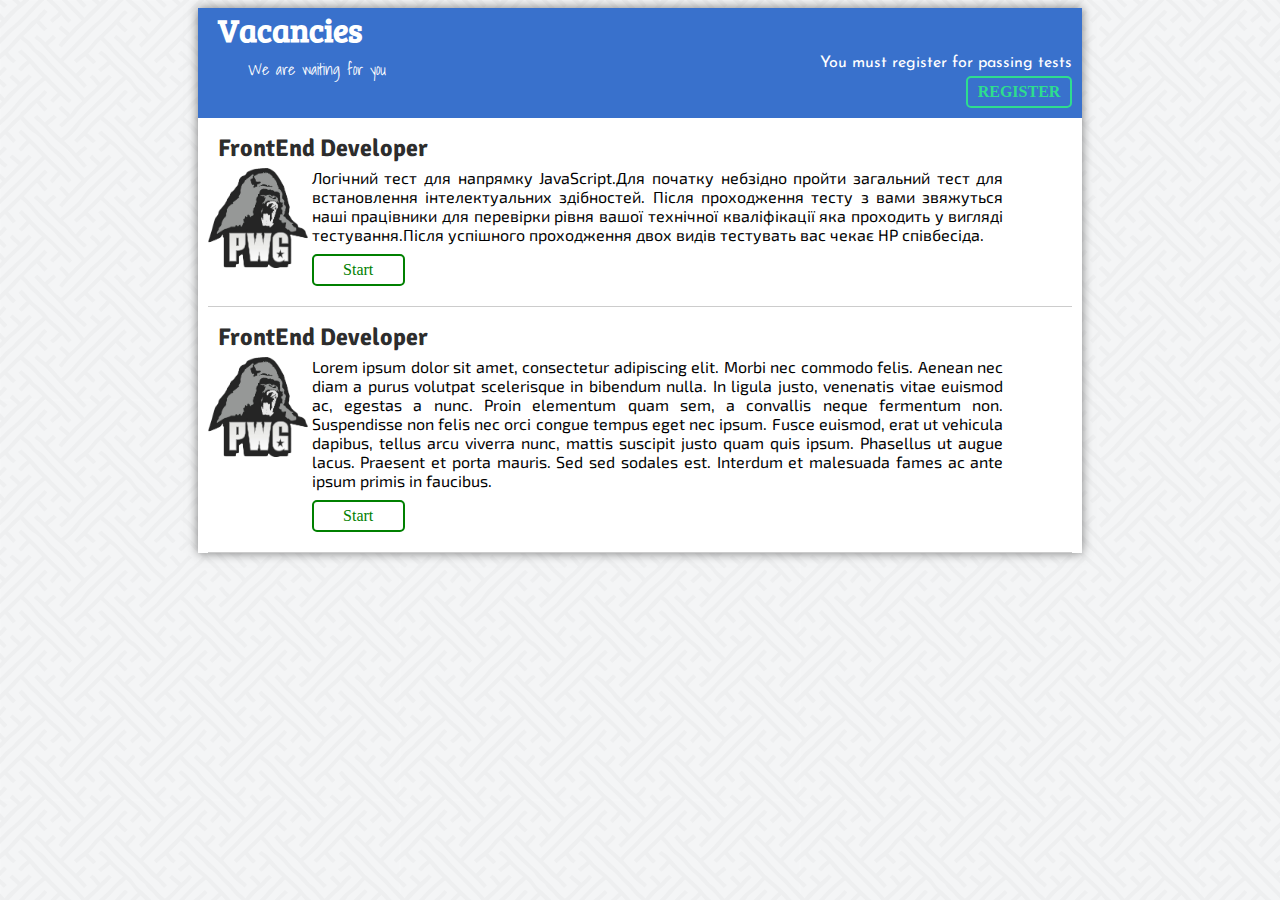
==== index.html @ c62259a0 "Add files via upload" ====
<!DOCTYPE html>
<html>
<head>
	<title></title>
	<link rel="stylesheet" type="text/css" href="styles/vacancies.css">


</head>
<body>

	<div class="container">
	

		<header >	
					<h1>Vacancies</h1>
					<p>We are waiting for you</p>
					<div class="display_inline register">
						<span> You must register for passing tests</span><br>
						<a href="register.html" target="_blank" class="register_btn"> Register</a>
					</div>
		</header>

		<div class="main">
				
				
				<div class="fields">
					
					<div class="field">
						<h2 class="field_name">FrontEnd Developer</h2>
						<img src="images/pwg.png" class="display_inline" width="100px" height="100px">
						<div class="info display_inline">
							<p class="description">
							Логічний тест для напрямку JavaScript.Для початку небзідно пройти загальний тест для встановлення інтелектуальних здібностей.
							Після проходження тесту з вами звяжуться наші працівники для перевірки рівня вашої технічної кваліфікації яка проходить у вигляді тестування.Після успішного проходження двох видів тестувать вас чекає НР співбесіда.
							</p>
							
							<div class="link">
								
								<a href="testpage.html" class="start_btn" target="_blank" id="test1" testname="FrontEnd Developer" onclick="saveTestUid(this)">Start</a>


							</div>
						</div>
					</div>

					<div class="field">
						<h2 class="field_name">FrontEnd Developer</h2>
						<img src="images/pwg.png" class="display_inline" width="100px" height="100px">
						<div class="info display_inline">
							<p class="description">Lorem ipsum dolor sit amet, consectetur adipiscing elit. Morbi nec commodo felis. Aenean nec diam a purus volutpat scelerisque in bibendum nulla. In ligula justo, venenatis vitae euismod ac, egestas a nunc. Proin elementum quam sem, a convallis neque fermentum non. Suspendisse non felis nec orci congue tempus eget nec ipsum. Fusce euismod, erat ut vehicula dapibus, tellus arcu viverra nunc, mattis suscipit justo quam quis ipsum. Phasellus ut augue lacus. Praesent et porta mauris. Sed sed sodales est. Interdum et malesuada fames ac ante ipsum primis in faucibus. </p>
							
							<div class="link">
								
								<a href="testpage.html" class="start_btn" target="_blank" id="12345" onclick="saveTestUid(this)">Start</a>


							</div>
						</div>
					</div>
				</div>

		</div>

	</div>

	<script type="text/javascript">
		function saveTestUid(elem){
			localStorage.setItem("currentTestFieldName",elem.getAttribute("testname"));
			localStorage.setItem("testUid",elem.id);
			console.log(elem.id);
		}

	</script>
</body>
</html>
---- styles/vacancies.css ----
@import url('https://fonts.googleapis.com/css?family=Josefin+Sans');
@import url('https://fonts.googleapis.com/css?family=Bree+Serif');
@import url('https://fonts.googleapis.com/css?family=Shadows+Into+Light');
@import url('https://fonts.googleapis.com/css?family=Signika');
@import url('https://fonts.googleapis.com/css?family=Exo+2');
body{
	background-image: url(../images/back.png);
}
.container {
	width: 70%;
	margin: auto;
	background-color: white;
	box-shadow: 0 0 10px rgba(0,0,0,0.5);
}


.fields{
	padding: 0 10px;
	
	margin: 0;
}


header{
	padding-bottom: 10px;
	background-color: #3971cc;
	height: 100px;
	position: relative;
	background-image: url(https://ak5.picdn.net/shutterstock/videos/4363835/thumb/11.jpg);
	background-size: cover;


}

header h1{
	margin: 0;
	padding-left: 20px;
	color:white;
	padding-bottom: 5px;
	margin: 0;
	font-family: 'Bree Serif', serif;
}

header p{	
	margin:0;
	margin-left: 50px;
	color: white;
	font-family: 'Shadows Into Light', cursive;
}

header span{
	font-family: 'Josefin Sans', sans-serif;

}

.register_btn{
	background-color: transparent;
	text-decoration: none;
	font-weight: bold;
	padding: 5px 10px;
	color:green;
	border:2px solid #2edd8e;
	border-radius:5px;
	float: right;
	color: #2edd8e;
	text-transform: uppercase;
	margin-top: 5px;
}




header img{
	padding: 10px;
	padding-right: 0px;
	padding-bottom: 100px;  

}

header span{
	color: white;
}

.register{
	float:right;
	position: absolute;
	bottom: 0;
	right: 0;
	margin-bottom: 10px;
	margin-right: 10px;
}

.field{
	border-bottom: 1px solid #ccc;
	margin-bottom: 10px;
	margin-top: 10px;
	

}

.field p{
	font-family: 'Exo 2', sans-serif;
}

.description{
	padding: 0;
	margin:0;
	text-align: justify;
}

.display_inline{
	display: inline-block;
}


img{
	width: 100px;
	vertical-align: top;
}

.info{
	width: 80%;
}

.link{
	margin-top: 10px;
	margin-bottom: 20px;
}

.test_id{
	color:red;
}

.start_btn{
	padding: 5px 10px;
	border-radius:5px;
	background-color: transparent;
	border:2px solid green;
	color: green;
	text-decoration: none;
	margin-top: 4px;
	display: block;
	width: 10%;
	text-align: center;
}

.field_name{
	padding: 0;
	padding-left: 10px;
	padding-top: 5px;
	margin: 0;
	margin-bottom: 5px;
	font-family: 'Signika', sans-serif;
	color: #2d2d2d;
}


a:hover{
	box-shadow: 0 0 10px rgba(0,0,0,0.5);
}
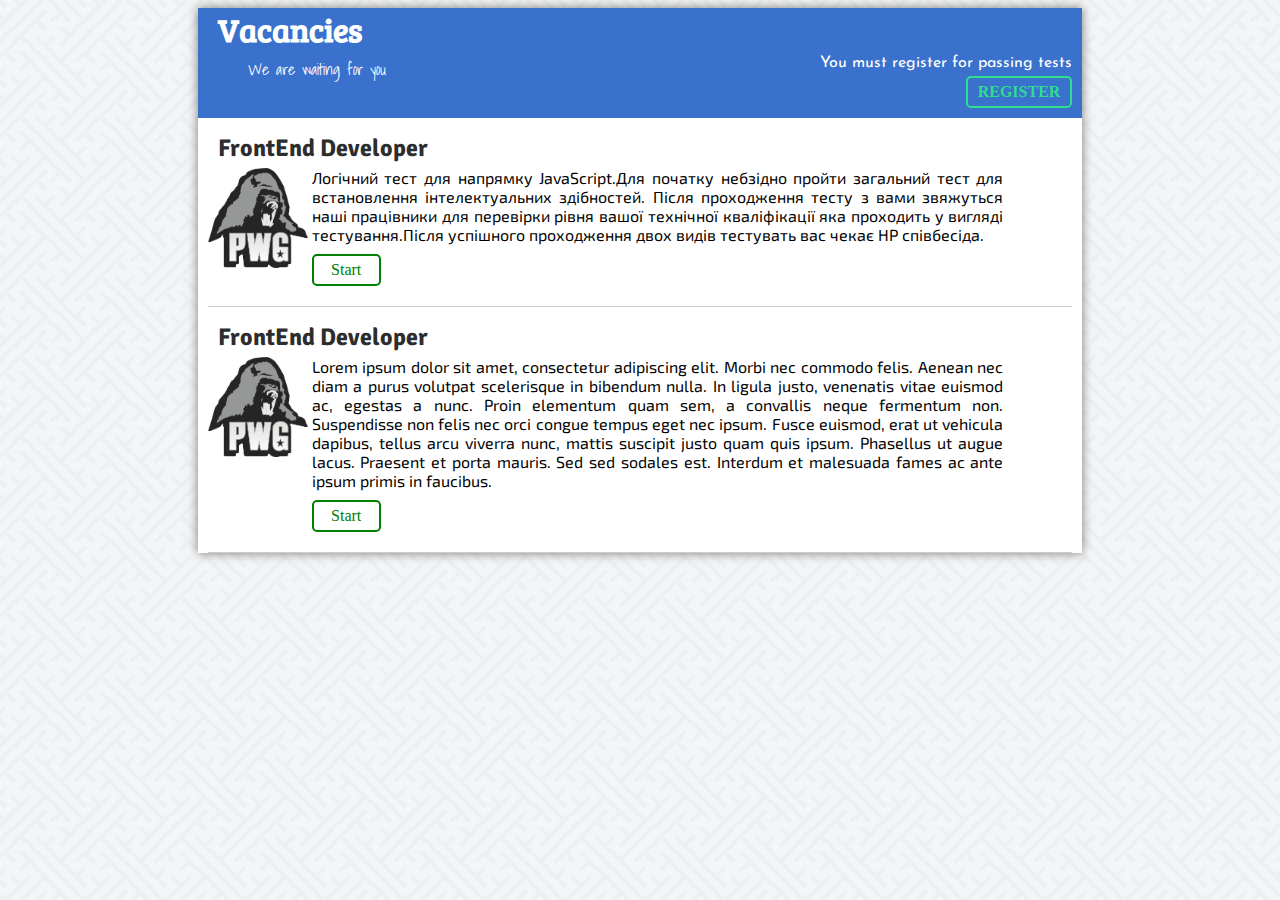
==== commit 6960ae74: "Add files via upload" ====
--- a/index.html
+++ b/index.html
@@ -2,8 +2,8 @@
 <html>
 <head>
 	<title></title>
+	<meta name="viewport" content="width=device-width, initial-scale=1.0">
 	<link rel="stylesheet" type="text/css" href="styles/vacancies.css">
-
 
 </head>
 <body>
--- a/styles/vacancies.css
+++ b/styles/vacancies.css
@@ -144,6 +144,7 @@
 	display: block;
 	width: 10%;
 	text-align: center;
+	box-sizing: border-box;
 }
 
 .field_name{
@@ -159,4 +160,34 @@
 
 a:hover{
 	box-shadow: 0 0 10px rgba(0,0,0,0.5);
-}+}
+
+
+@media only screen and (max-width: 900px){
+
+
+	.container{
+		width: 100%;
+	}
+} 
+
+
+@media only screen and (max-width: 600px){
+
+
+	.container,.info,.start_btn{
+		width: 100%;
+	}
+
+	.field img,.register span {
+		display: none;
+	}
+
+	.field_name {
+		margin-left:  0;
+		padding-left: 0;
+	}
+
+
+
+} 